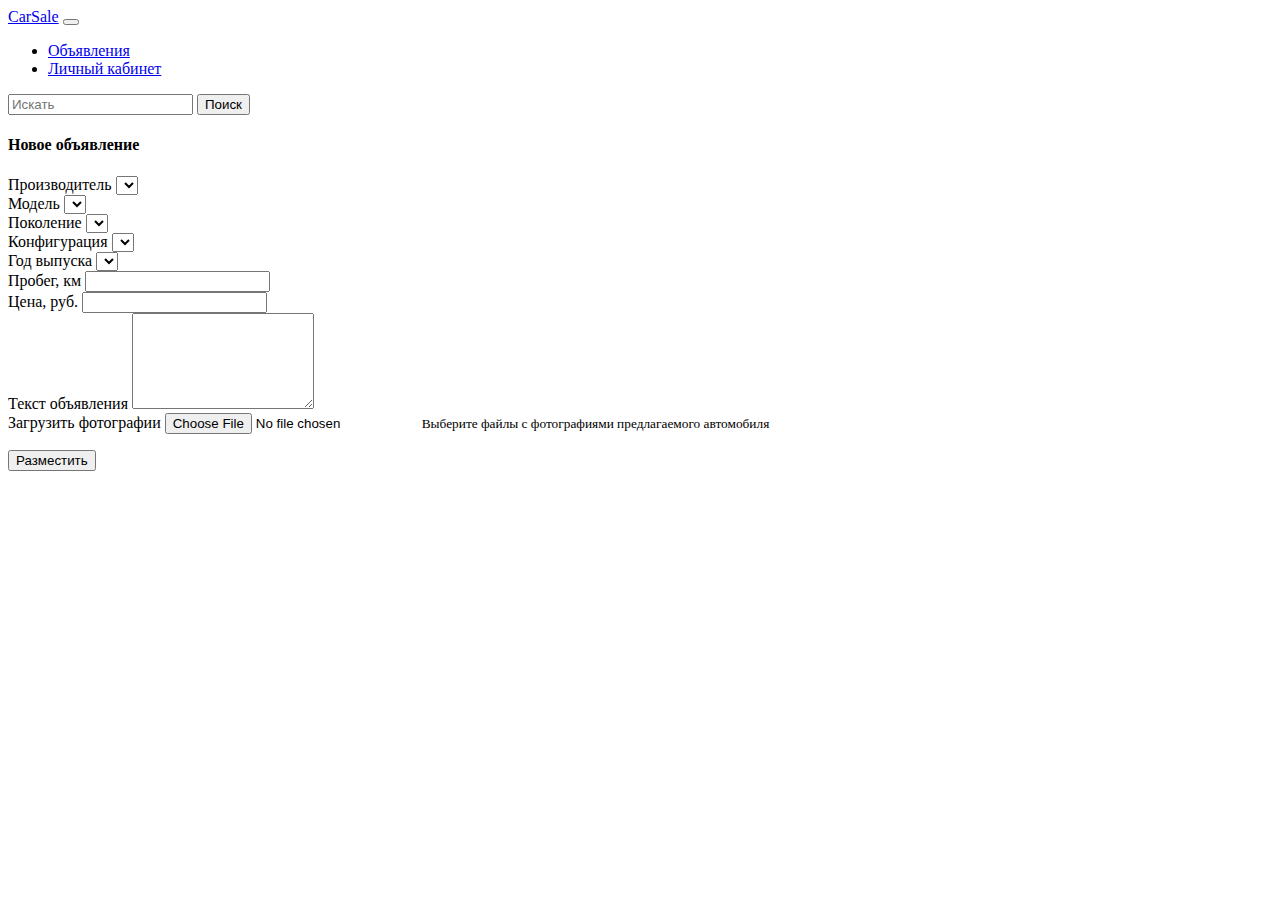
==== src/main/webapp/advert_new.html @ 8d536172 "Реализовать площадку продаж машин.[4747#304109]" ====
<!doctype html>
<html lang="en">
<head>
    <!-- Required meta tags -->
    <meta http-equiv='Content-Type' content='text/html; charset=UTF-8' />
    <meta name="viewport" content="width=device-width, initial-scale=1, shrink-to-fit=no">

    <!-- Bootstrap CSS -->
    <link rel="stylesheet" href='https://bootswatch.com/4/flatly/bootstrap.css'>

    <title>CarSaleProject new advet</title>
    <script>

    </script>
</head>
<body>
<!-- Optional JavaScript -->
<!-- jQuery first, then Popper.js, then Bootstrap JS -->
<script src="js/action.js"></script>
<script src="js/advertcr.js"></script>
<script src="https://code.jquery.com/jquery-3.4.1.min.js" ></script>
<script src="https://cdnjs.cloudflare.com/ajax/libs/popper.js/1.12.9/umd/popper.min.js" integrity="sha384-ApNbgh9B+Y1QKtv3Rn7W3mgPxhU9K/ScQsAP7hUibX39j7fakFPskvXusvfa0b4Q" crossorigin="anonymous"></script>
<script src="https://maxcdn.bootstrapcdn.com/bootstrap/4.0.0/js/bootstrap.min.js" integrity="sha384-JZR6Spejh4U02d8jOt6vLEHfe/JQGiRRSQQxSfFWpi1MquVdAyjUar5+76PVCmYl" crossorigin="anonymous"></script>

<div id="menu">
<!--you will find a menu here-->
</div>
<div class="container">
  <div class="bs-docs-section">
    <div class="row">
      <div class="col-lg-3">
      </div>
      <div class="col-lg-6">
        <h4>
          Новое объявление
        </h4>
        <div class="form-group">
          <label for="Brand">Производитель</label>
            <select class="form-control" id="brand" onselect="fill_model();">
              <!-- brand zone-->
            </select>
        </div>
        <div class="form-group">
          <label for="Model">Модель</label>
            <select class="form-control" id="model" onselect="fill_gen();">
              <!-- model zone-->
            </select>
        </div>
        <div class="form-group">
          <label for="Generation">Поколение</label>
            <select class="form-control" id="generation" onselect="fill_config();">
              <!-- generation zone-->
            </select>
        </div>
        <div class="form-group">
          <label for="Config">Конфигурация</label>
            <select class="form-control" id="config">
              <!-- config zone-->
            </select>
        </div>
        <div class="form-group">
          <label for="Year">Год выпуска</label>
            <select class="form-control" id="year">
              <!-- production year zone-->
            </select>
        </div>
        <div class="form-group" id="mileage_input">
          <label class="col-form-label" for="mileage" id="mileage_label">Пробег, км</label>
          <input type="number" min=0 class="form-control" id="mileage">
        </div>
        <div class="form-group" id="price_input">
          <label class="col-form-label" for="price" id="price_label">Цена, руб.</label>
          <input type="number" min=0 class="form-control" id="price">
        </div>
        <div class="form-group">
          <label for="report">Текст объявления</label>
          <textarea class="form-control" id="report" rows="6"></textarea>
        </div>
        <div class="form-group">
          <label for="image_upload">Загрузить фотографии</label>
          <input type="file" enctype="multipart/form-data" accept="image/*" name="image" class="form-control-file" id="image_upload" aria-describedby="imageHelp">
          <small id="imageHelp" class="form-text text-muted">Выберите файлы с фотографиями предлагаемого автомобиля</small>
        </div>
        <div class="row" id="pr_photo">
          <!-- images preview zone -->
        </div>
        <p></p>
        <button type="button" class="btn btn-primary btn-lg" onclick="post_advert();">Разместить</button>
      </div>
      <div class="col-lg-3">
      </div>
  </div>
</div>
</div>
<script>
var images;
var files;
  $("#menu").load("menu.html");
  $('input[type=file]').change(function(){
    files = this.files;
  });
  $('#image_upload').on('change', function(){upload();});
  brands();
</script>
</body>
</html>
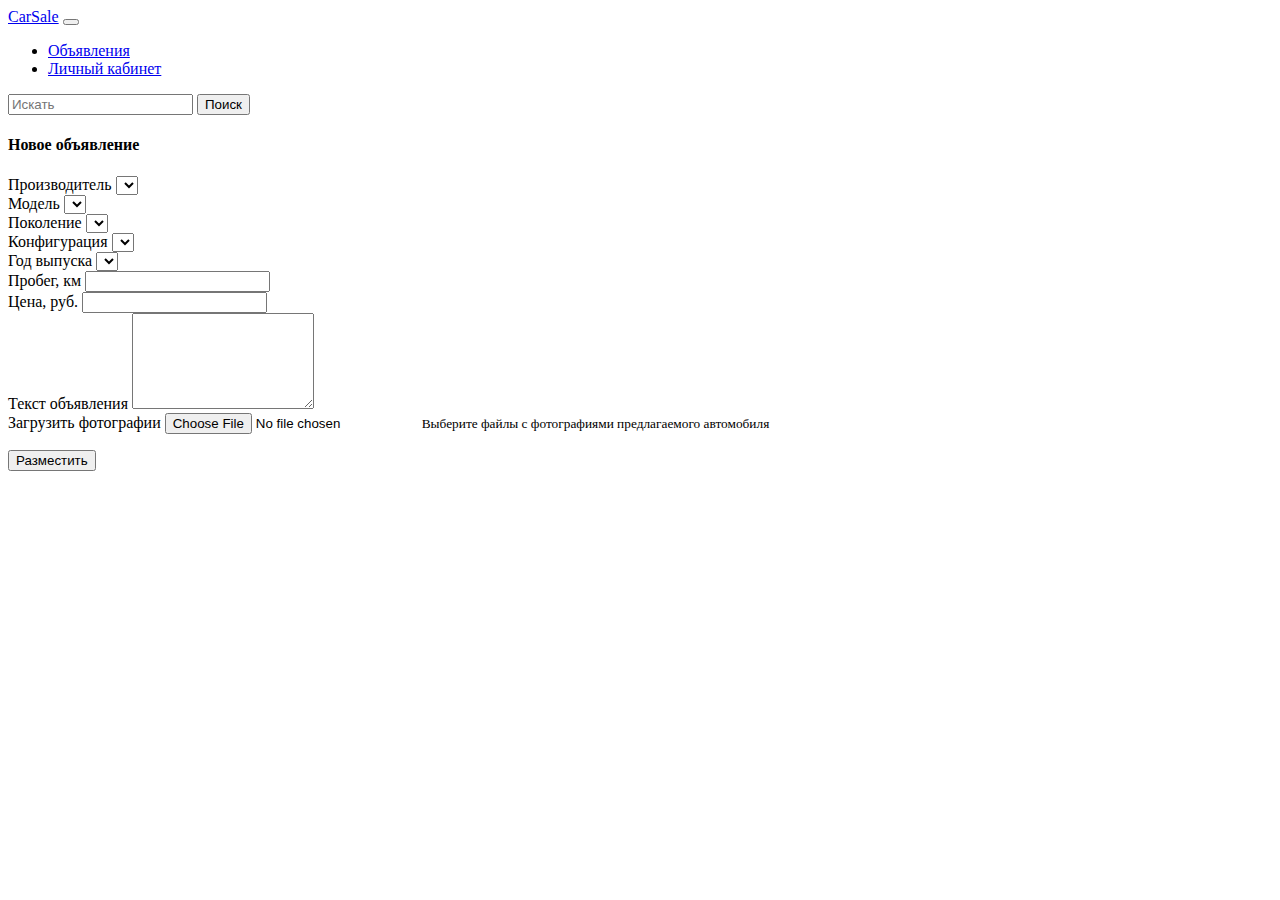
==== commit 2f9711a4: "Реализовать пользовательские фильтры для площадок машин[4745#304115]" ====
--- a/src/main/webapp/advert_new.html
+++ b/src/main/webapp/advert_new.html
@@ -17,7 +17,6 @@
 <!-- Optional JavaScript -->
 <!-- jQuery first, then Popper.js, then Bootstrap JS -->
 <script src="js/action.js"></script>
-<script src="js/advertcr.js"></script>
 <script src="https://code.jquery.com/jquery-3.4.1.min.js" ></script>
 <script src="https://cdnjs.cloudflare.com/ajax/libs/popper.js/1.12.9/umd/popper.min.js" integrity="sha384-ApNbgh9B+Y1QKtv3Rn7W3mgPxhU9K/ScQsAP7hUibX39j7fakFPskvXusvfa0b4Q" crossorigin="anonymous"></script>
 <script src="https://maxcdn.bootstrapcdn.com/bootstrap/4.0.0/js/bootstrap.min.js" integrity="sha384-JZR6Spejh4U02d8jOt6vLEHfe/JQGiRRSQQxSfFWpi1MquVdAyjUar5+76PVCmYl" crossorigin="anonymous"></script>
